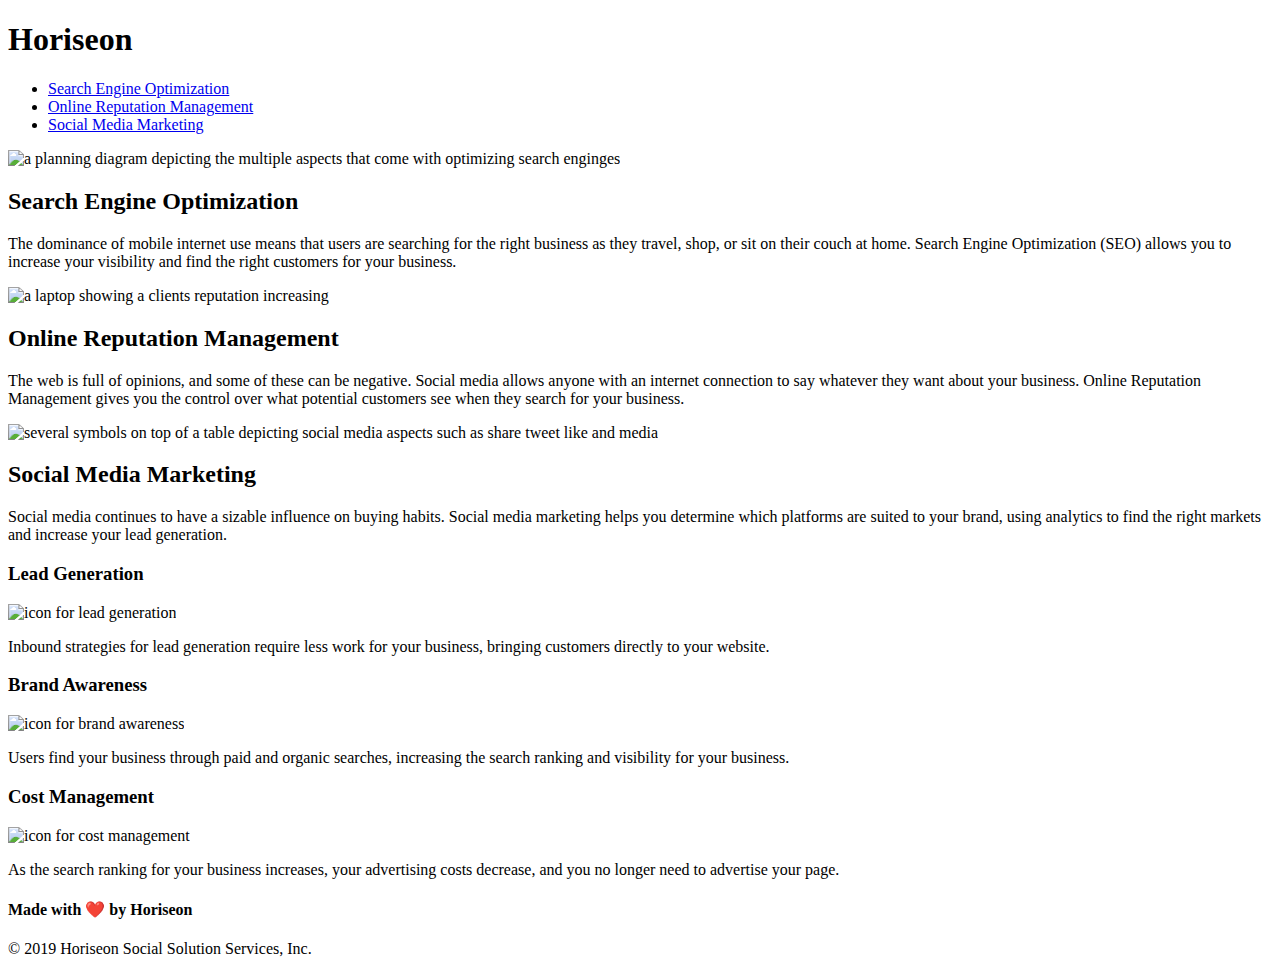
==== index.html @ 8259dc2c "repository url change to fit github documentation" ====
<!DOCTYPE html>
<html lang="en-us">

<head>
    <meta charset="UTF-8" />
    <link rel="stylesheet" href="./assets/css/style.css">
    <title>Horiseon Marketing Management</title> <!-- Changing title to be more relevent -->
</head>

<body>
    <header class="header"> <!-- changed semantic to header -->
        <h1>Hori<span class="seo">seo</span>n</h1>
        <nav><!-- changed semantic to nav -->
            <ul>
                <li>
                    <a href="#search-engine-optimization">Search Engine Optimization</a> 
                </li>
                <li>
                    <a href="#online-reputation-management">Online Reputation Management</a>
                </li>
                <li>
                    <a href="#social-media-marketing">Social Media Marketing</a>
                </li>
            </ul>
        </nav>
    </header>

    <section class="hero">
        <span class="background-image" role="img" aria-label="horiseon team working together in a meeting"></span> <!-- Adding an alt text for a css background image -->
    </section>

    <main class="content"> <!-- changed semantic element to main -->
        <article id="search-engine-optimization" class="search-engine-optimization"> <!-- Added id to be consistent with the rest of the navigation bar -->
            <img src="./assets/images/search-engine-optimization.jpg" alt="a planning diagram depicting the multiple aspects that come with optimizing search enginges" class="float-left" />
            <h2>Search Engine Optimization</h2>
            <p>
                The dominance of mobile internet use means that users are searching for the right business as they travel, shop, or sit on their couch at home. Search Engine Optimization (SEO) allows you to increase your visibility and find the right customers for your business.
            </p>
        </article>
        <article id="online-reputation-management" class="online-reputation-management">
            <img src="./assets/images/online-reputation-management.jpg" alt="a laptop showing a clients reputation increasing" class="float-right" />
            <h2>Online Reputation Management</h2>
            <p>
                The web is full of opinions, and some of these can be negative. Social media allows anyone with an internet connection to say whatever they want about your business. Online Reputation Management gives you the control over what potential customers see when they search for your business.
            </p>
        </article>
        <article id="social-media-marketing" class="social-media-marketing">
            <img src="./assets/images/social-media-marketing.jpg" alt="several symbols on top of a table depicting social media aspects such as share tweet like and media" class="float-left" />
            <h2>Social Media Marketing</h2>
            <p>
                Social media continues to have a sizable influence on buying habits. Social media marketing helps you determine which platforms are suited to your brand, using analytics to find the right markets and increase your lead generation.
            </p>
        </article>
    </main>

    <aside class="benefits"> <!-- changed semantic element to aside to match webpage design-->
        <article class="benefit-lead"> 
            <h3>Lead Generation</h3>
            <img src="./assets/images/lead-generation.png" alt="icon for lead generation" />
            <p>
                Inbound strategies for lead generation require less work for your business, bringing customers directly to your website.
            </p>
        </article>
        <article class="benefit-brand">
            <h3>Brand Awareness</h3>
            <img src="./assets/images/brand-awareness.png" alt="icon for brand awareness" />
            <p>
                Users find your business through paid and organic searches, increasing the search ranking and visibility for your business.
            </p>
        </article>
        <article class="benefit-cost">
            <h3>Cost Management</h3>
            <img src="./assets/images/cost-management.png" alt="icon for cost management" />
            <p>
                As the search ranking for your business increases, your advertising costs decrease, and you no longer need to advertise your page.
            </p>
        </article>
    </aside>

    <footer class="footer"> <!-- changed semantic to footer -->
        <h4>Made with ❤️️ by Horiseon</h4>
        <p>
            &copy; 2019 Horiseon Social Solution Services, Inc.
        </p>
    </footer>
</body>

</html>
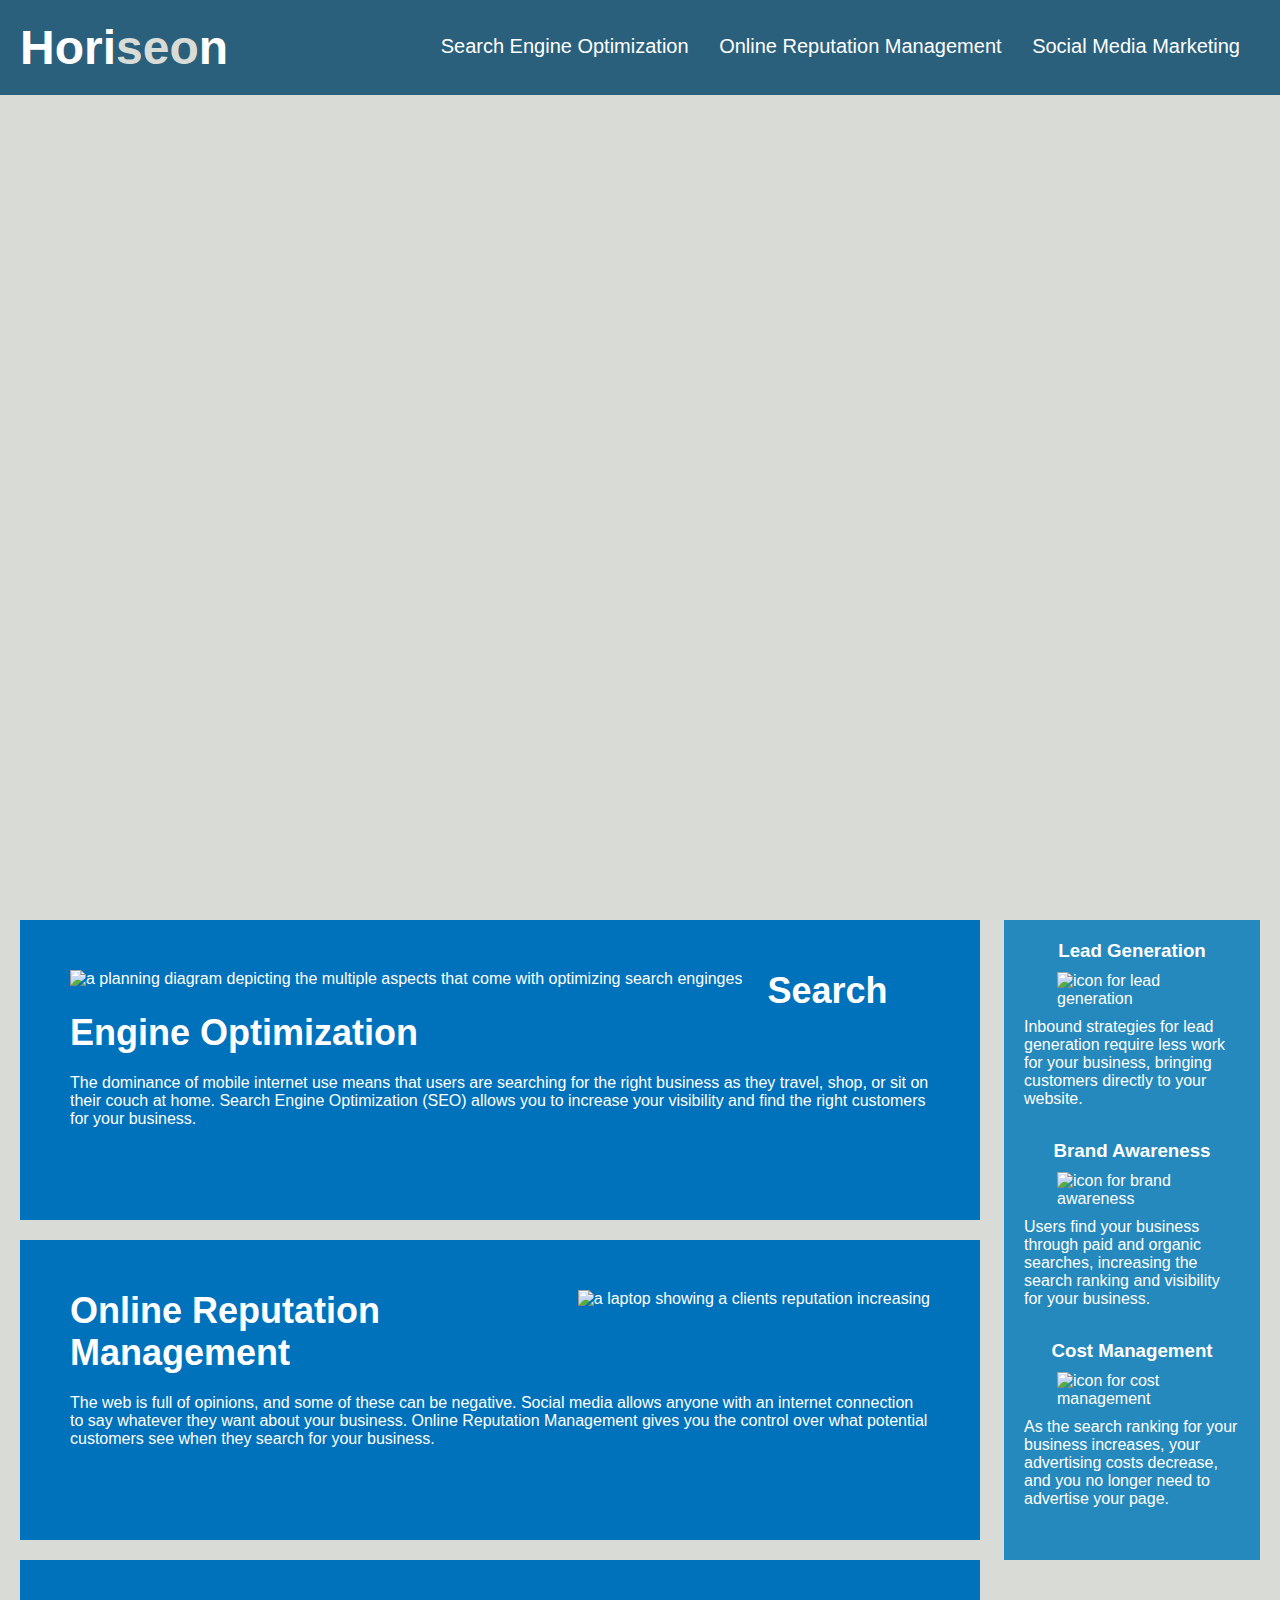
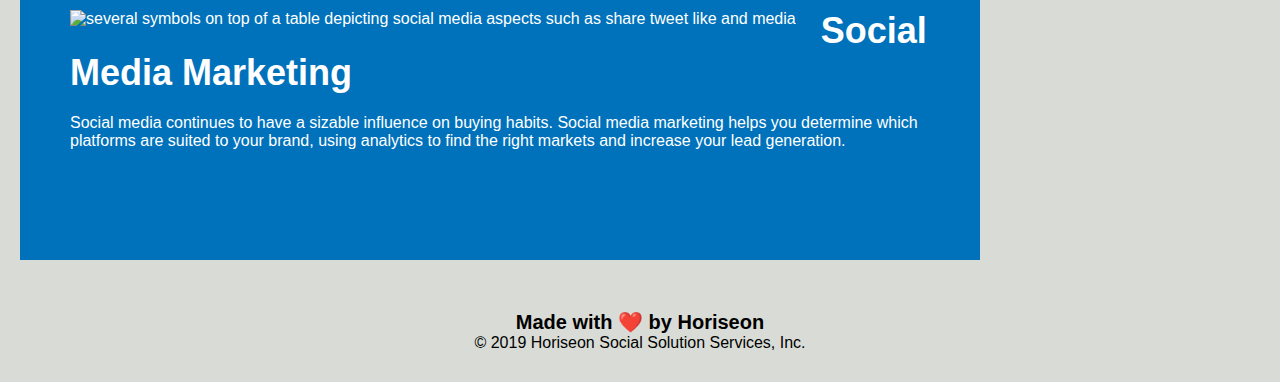
==== commit 3f518e88: "index html moved to root of repository for deployment, relative pathing changed accordingly" ====
--- a/index.html
+++ b/index.html
@@ -3,7 +3,7 @@
 
 <head>
     <meta charset="UTF-8" />
-    <link rel="stylesheet" href="./assets/css/style.css">
+    <link rel="stylesheet" href="./Develop/assets/css/style.css">
     <title>Horiseon Marketing Management</title> <!-- Changing title to be more relevent -->
 </head>
 
@@ -31,21 +31,21 @@
 
     <main class="content"> <!-- changed semantic element to main -->
         <article id="search-engine-optimization" class="search-engine-optimization"> <!-- Added id to be consistent with the rest of the navigation bar -->
-            <img src="./assets/images/search-engine-optimization.jpg" alt="a planning diagram depicting the multiple aspects that come with optimizing search enginges" class="float-left" />
+            <img src="./Develop/assets/images/search-engine-optimization.jpg" alt="a planning diagram depicting the multiple aspects that come with optimizing search enginges" class="float-left" />
             <h2>Search Engine Optimization</h2>
             <p>
                 The dominance of mobile internet use means that users are searching for the right business as they travel, shop, or sit on their couch at home. Search Engine Optimization (SEO) allows you to increase your visibility and find the right customers for your business.
             </p>
         </article>
         <article id="online-reputation-management" class="online-reputation-management">
-            <img src="./assets/images/online-reputation-management.jpg" alt="a laptop showing a clients reputation increasing" class="float-right" />
+            <img src="./Develop/assets/images/online-reputation-management.jpg" alt="a laptop showing a clients reputation increasing" class="float-right" />
             <h2>Online Reputation Management</h2>
             <p>
                 The web is full of opinions, and some of these can be negative. Social media allows anyone with an internet connection to say whatever they want about your business. Online Reputation Management gives you the control over what potential customers see when they search for your business.
             </p>
         </article>
         <article id="social-media-marketing" class="social-media-marketing">
-            <img src="./assets/images/social-media-marketing.jpg" alt="several symbols on top of a table depicting social media aspects such as share tweet like and media" class="float-left" />
+            <img src="./Develop/assets/images/social-media-marketing.jpg" alt="several symbols on top of a table depicting social media aspects such as share tweet like and media" class="float-left" />
             <h2>Social Media Marketing</h2>
             <p>
                 Social media continues to have a sizable influence on buying habits. Social media marketing helps you determine which platforms are suited to your brand, using analytics to find the right markets and increase your lead generation.
@@ -56,21 +56,21 @@
     <aside class="benefits"> <!-- changed semantic element to aside to match webpage design-->
         <article class="benefit-lead"> 
             <h3>Lead Generation</h3>
-            <img src="./assets/images/lead-generation.png" alt="icon for lead generation" />
+            <img src="./Develop/assets/images/lead-generation.png" alt="icon for lead generation" />
             <p>
                 Inbound strategies for lead generation require less work for your business, bringing customers directly to your website.
             </p>
         </article>
         <article class="benefit-brand">
             <h3>Brand Awareness</h3>
-            <img src="./assets/images/brand-awareness.png" alt="icon for brand awareness" />
+            <img src="./Develop/assets/images/brand-awareness.png" alt="icon for brand awareness" />
             <p>
                 Users find your business through paid and organic searches, increasing the search ranking and visibility for your business.
             </p>
         </article>
         <article class="benefit-cost">
             <h3>Cost Management</h3>
-            <img src="./assets/images/cost-management.png" alt="icon for cost management" />
+            <img src="./Develop/assets/images/cost-management.png" alt="icon for cost management" />
             <p>
                 As the search ranking for your business increases, your advertising costs decrease, and you no longer need to advertise your page.
             </p>
--- a/Develop/assets/css/style.css
+++ b/Develop/assets/css/style.css
@@ -0,0 +1,144 @@
+* {
+    box-sizing: border-box;
+    padding: 0;
+    margin: 0;
+}
+
+body {
+    background-color: #d9dcd6;
+}
+
+.header {
+    padding: 20px;
+    font-family: 'Trebuchet MS', 'Lucida Sans Unicode', 'Lucida Grande', 'Lucida Sans', Arial, sans-serif;
+    background-color: #2a607c;
+    color: #ffffff;
+}
+
+.header h1 {
+    display: inline-block;
+    font-size: 48px;
+}
+
+.header h1 .seo {
+    color: #d9dcd6;
+}
+
+.header nav { /* change header -> nav to fit html semantics */
+    padding-top: 15px;
+    margin-right: 20px;
+    float: right;
+    font-family: 'Gill Sans', 'Gill Sans MT', Calibri, 'Trebuchet MS', sans-serif;
+    font-size: 20px;
+}
+
+.header nav ul {
+    list-style-type: none;
+}
+
+.header nav ul li {    
+    display: inline-block;
+    margin-left: 25px;
+}
+
+a {
+    color: #ffffff;
+    text-decoration: none;
+}
+
+p {
+    font-size: 16px;
+}
+
+.hero {
+    height: 800px;
+    width: 100%;
+    margin-bottom: 25px;
+    background-image: url("../images/digital-marketing-meeting.jpg");
+    background-size: cover;
+    background-position: center;
+}
+
+.float-left {
+    float: left;
+    margin-right: 25px;
+}
+
+.float-right {
+    float: right;
+    margin-left: 25px;
+}
+
+.content {
+    width: 75%;
+    display: inline-block;
+    margin-left: 20px;
+}
+
+/* main style start*/
+.content article {
+    margin-bottom: 20px;
+    padding: 50px;
+    height: 300px;
+    font-family: 'Gill Sans', 'Gill Sans MT', Calibri, 'Trebuchet MS', sans-serif;
+    background-color: #0072bb;
+    color: #ffffff;
+}
+/*main style end*/
+
+/*main img start*/
+.content article img {
+    max-height: 200px;
+}
+/*main img end*/
+
+/*main header start*/
+.content article h2 {
+    margin-bottom: 20px;
+    font-size: 36px;
+}
+/*main header end*/
+
+.benefits {
+    margin-right: 20px;
+    padding: 20px;
+    clear: both;
+    float: right;
+    width: 20%;
+    height: 100%;
+    font-family: 'Gill Sans', 'Gill Sans MT', Calibri, 'Trebuchet MS', sans-serif;
+    background-color: #2589bd;
+}
+
+/* benefit article style start */
+.benefits article {
+    margin-bottom: 32px;
+    color: #ffffff;
+}
+/* benefit article style end */
+
+/*benefit-header style start */
+.benefits article h3 {
+    margin-bottom: 10px;
+    text-align: center;
+}
+/*benefit header*/
+
+/* benefit text style start */
+.benefits article img {
+    display: block;
+    margin: 10px auto;
+    max-width: 150px;
+}
+/* benefit text style end */
+
+.footer {
+    padding: 30px;
+    clear: both;
+    font-family: 'Trebuchet MS', 'Lucida Sans Unicode', 'Lucida Grande', 'Lucida Sans', Arial, sans-serif;
+    text-align: center;
+}
+
+.footer h4 { /* change h2 -> h4 to fit html semantics */
+    font-size: 20px;
+}
